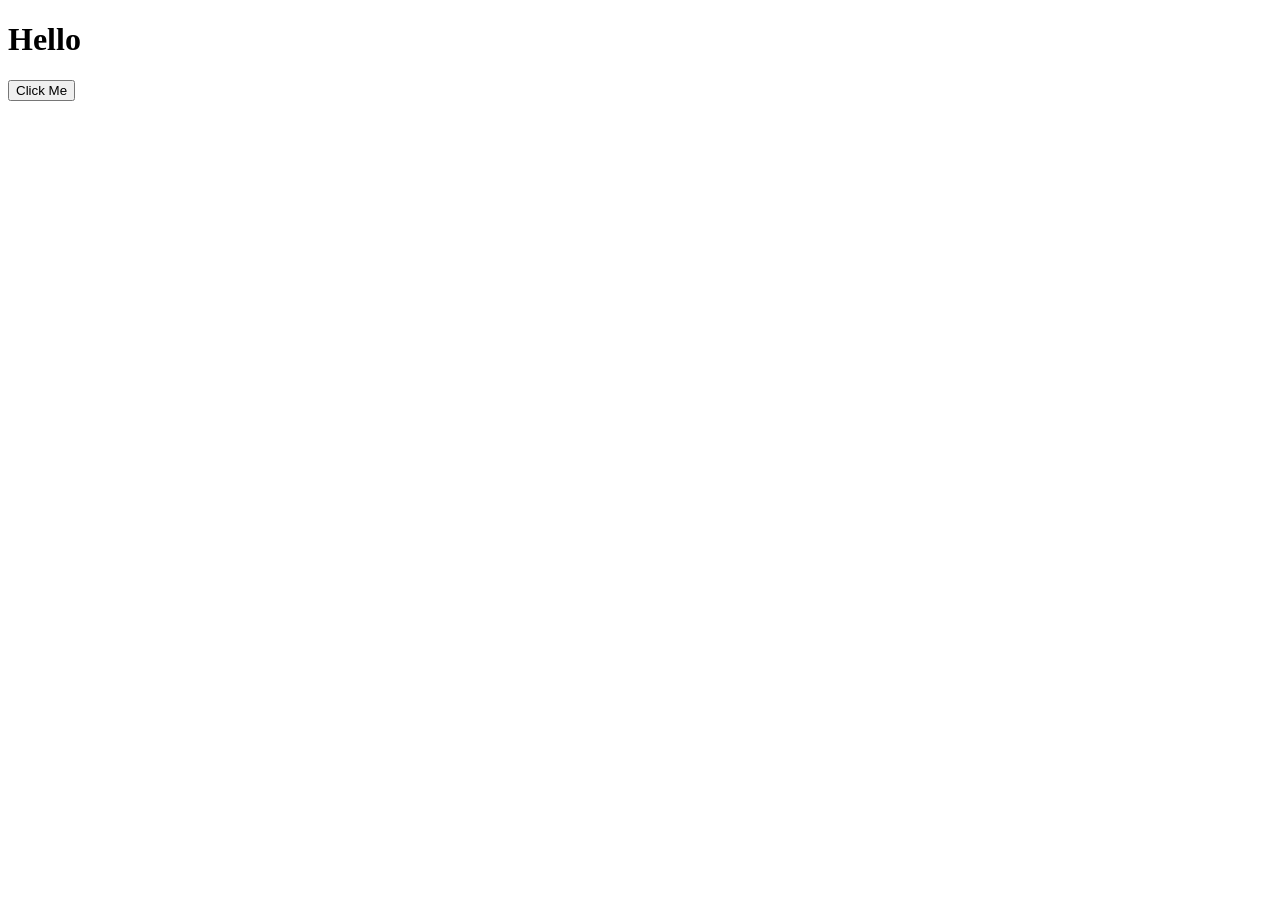
==== index.htm @ 25fbd6f7 "Create index.htm" ====
<!DOCTYPE html>
<html>
<head>
<title>My First Site</title>
</head>

<body>

<h1>Hello</h1>
<button onclick="myFunction()">Click Me</button>

<script>
function myFunction() {
alert("good boy")
}
</script>

</body>
</html>
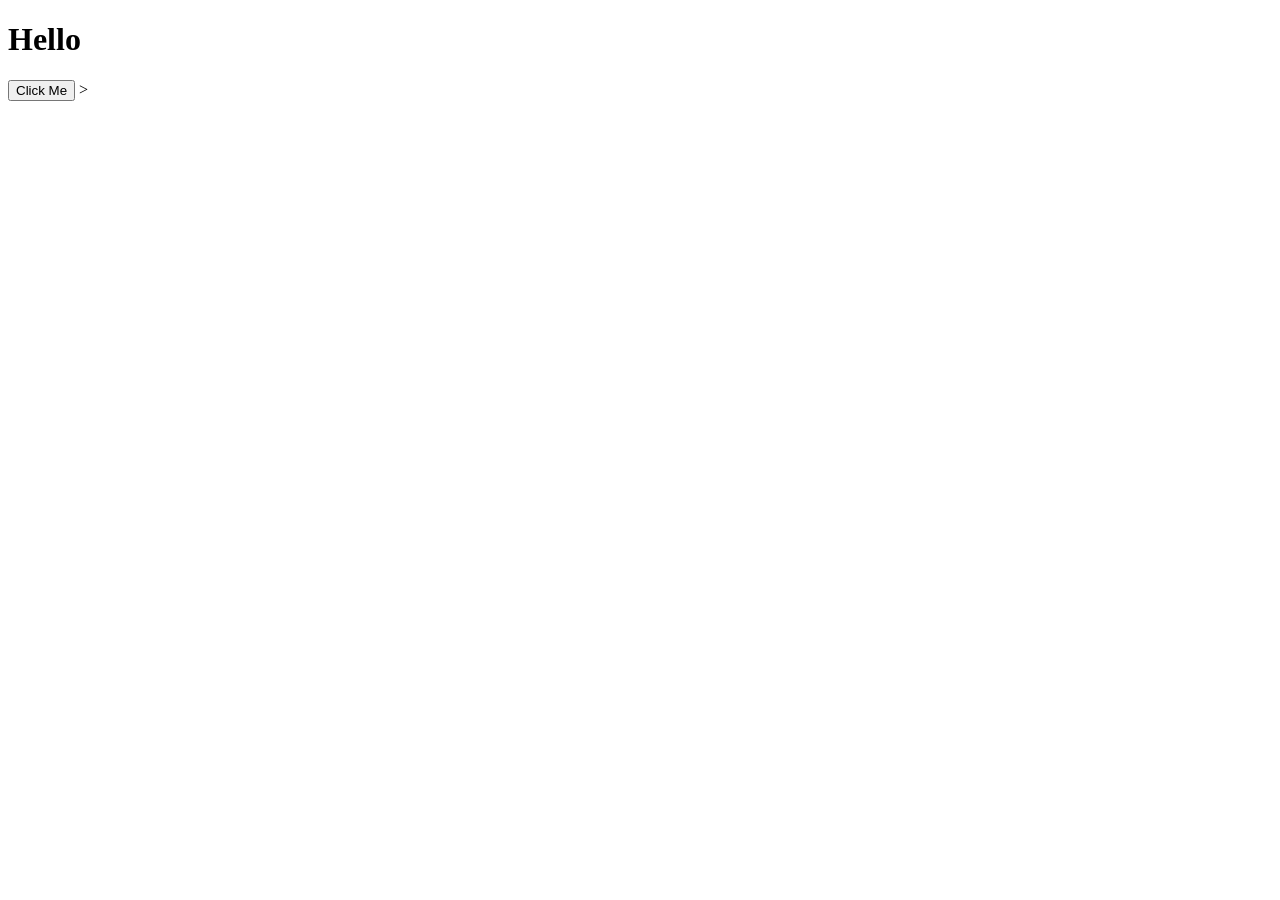
==== commit ac694aa0: "Update index.htm" ====
--- a/index.htm
+++ b/index.htm
@@ -16,4 +16,4 @@
 </script>
 
 </body>
-</html>+</html>>
